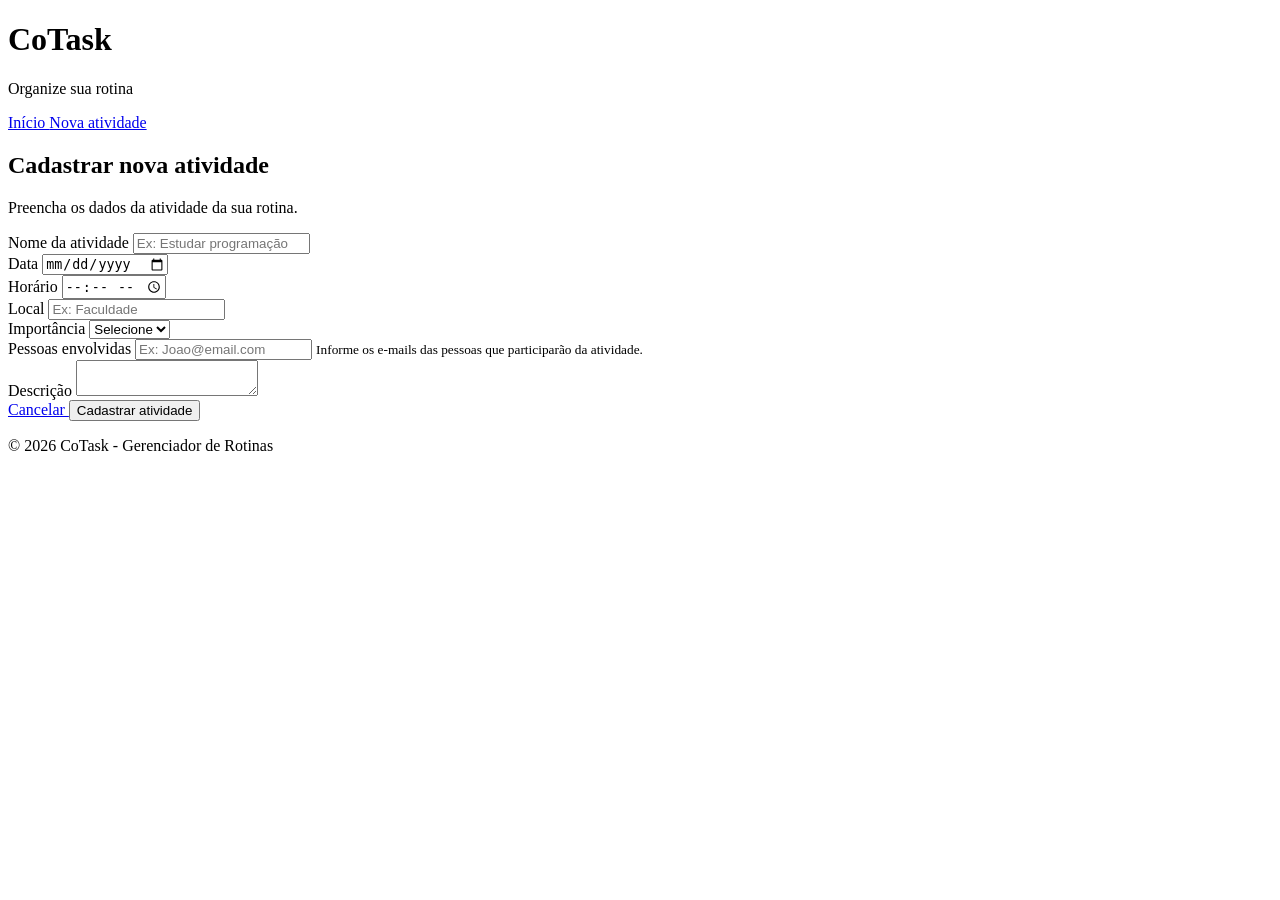
==== pages/cadastro.html @ 97919b4a "feat: adiciona formulário de cadastro de rotina" ====
<!DOCTYPE html>
<html lang="pt-BR">

<head>

    <meta charset="UTF-8">

    <meta name="viewport"
        content="width=device-width, initial-scale=1.0">

    <title>CoTask - Nova Atividade</title>

    <link rel="stylesheet"
        href="../assets/css/style.css">

</head>

<body>

    <header class="header">

        <div class="logo">

            <h1>CoTask</h1>

            <p>Organize sua rotina</p>

        </div>

        <nav>

            <a href="../index.html">
                Início
            </a>

            <a href="cadastro.html">
                Nova atividade
            </a>

        </nav>

    </header>


    <main>

        <section class="form-container">

            <h2>Cadastrar nova atividade</h2>

            <p>
                Preencha os dados da atividade da sua rotina.
            </p>


            <form>

                <div class="form-group">

                    <label for="atividade">
                        Nome da atividade
                    </label>

                    <input
                        type="text"
                        id="atividade"
                        name="atividade"
                        placeholder="Ex: Estudar programação"
                        required>

                </div>


                <div class="form-row">

                    <div class="form-group">

                        <label for="data">
                            Data
                        </label>

                        <input
                            type="date"
                            id="data"
                            name="data"
                            required>

                    </div>


                    <div class="form-group">

                        <label for="horario">
                            Horário
                        </label>

                        <input
                            type="time"
                            id="horario"
                            name="horario"
                            required>

                    </div>

                </div>


                <div class="form-group">

                    <label for="local">
                        Local
                    </label>

                    <input
                        type="text"
                        id="local"
                        name="local"
                        placeholder="Ex: Faculdade">

                </div>


                <div class="form-group">

                    <label for="importancia">
                        Importância
                    </label>

                    <select
                        id="importancia"
                        name="importancia">

                        <option value="">
                            Selecione
                        </option>

                        <option value="baixa">
                            Baixa
                        </option>

                        <option value="media">
                            Média
                        </option>

                        <option value="alta">
                            Alta
                        </option>

                    </select>

                </div>


                <div class="form-group">

                    <label for="pessoas">
                        Pessoas envolvidas
                    </label>

                    <input
                        type="text"
                        id="pessoas"
                        name="pessoas"
                        placeholder="Ex: Joao@email.com">

                    <small>
                        Informe os e-mails das pessoas que participarão
                        da atividade.
                    </small>

                </div>


                <div class="form-group">

                    <label for="descricao">
                        Descrição
                    </label>

                    <textarea
                        id="descricao"
                        name="descricao"
                        placeholder="Descreva a atividade">
                    </textarea>

                </div>


                <div class="form-buttons">

                    <a
                        href="../index.html"
                        class="button secondary">
                        Cancelar
                    </a>

                    <button
                        type="submit"
                        class="button">
                        Cadastrar atividade
                    </button>

                </div>

            </form>

        </section>

    </main>


    <footer>

        <p>
            © 2026 CoTask - Gerenciador de Rotinas
        </p>

    </footer>

</body>

</html>
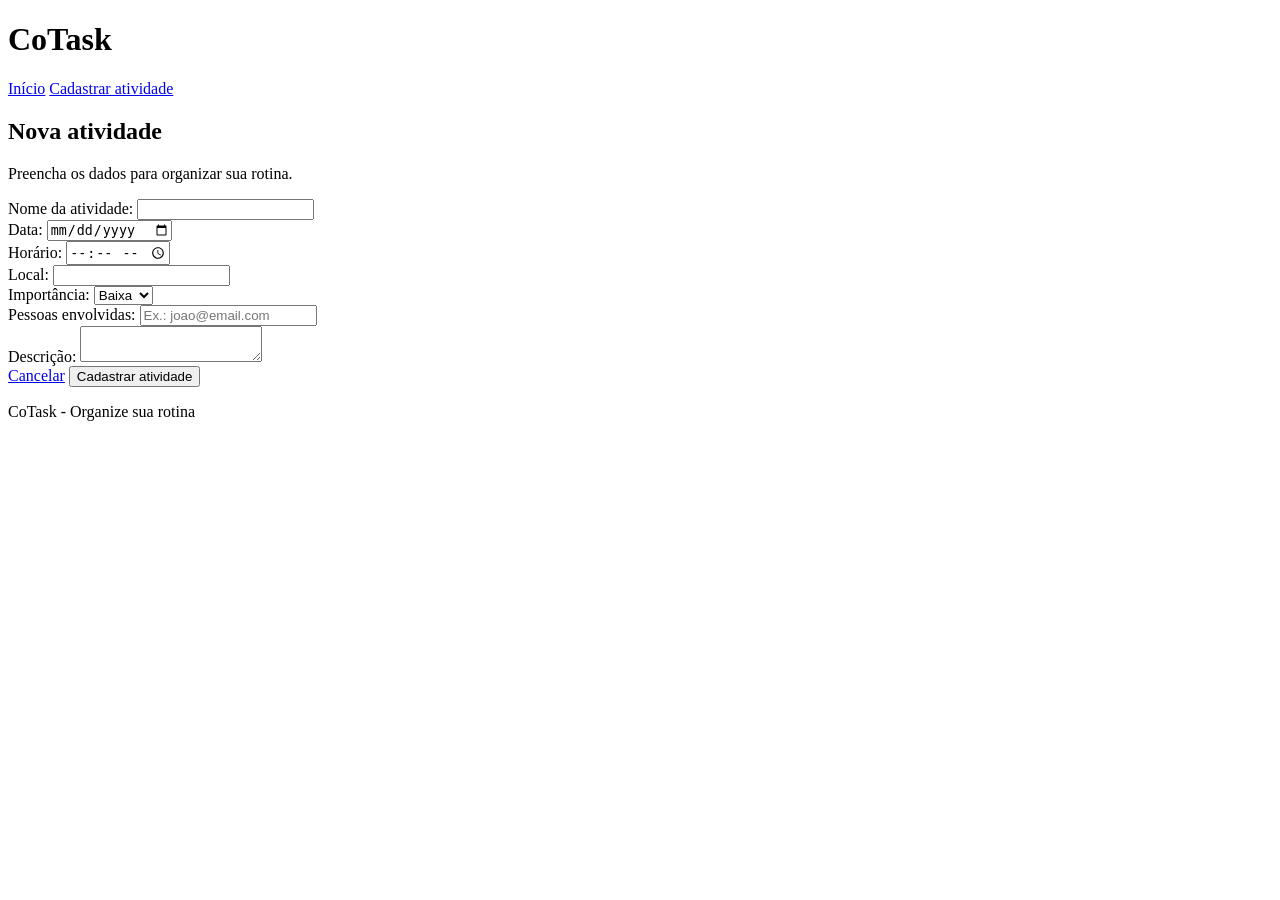
==== commit 85e2a8d4: "feat: adiciona formulário de cadastro de rotina" ====
--- a/pages/cadastro.html
+++ b/pages/cadastro.html
@@ -1,222 +1,76 @@
+
 <!DOCTYPE html>
 <html lang="pt-BR">
-
 <head>
-
     <meta charset="UTF-8">
-
-    <meta name="viewport"
-        content="width=device-width, initial-scale=1.0">
-
-    <title>CoTask - Nova Atividade</title>
-
-    <link rel="stylesheet"
-        href="../assets/css/style.css">
-
+    <meta name="viewport" content="width=device-width, initial-scale=1.0">
+    <title>Cadastrar atividade - CoTask</title>
 </head>
-
 <body>
 
-    <header class="header">
-
-        <div class="logo">
-
-            <h1>CoTask</h1>
-
-            <p>Organize sua rotina</p>
-
-        </div>
-
+    <header>
+        <h1>CoTask</h1>
         <nav>
-
-            <a href="../index.html">
-                Início
-            </a>
-
-            <a href="cadastro.html">
-                Nova atividade
-            </a>
-
+            <a href="../index.html">Início</a>
+            <a href="cadastro.html">Cadastrar atividade</a>
         </nav>
-
     </header>
 
-
     <main>
-
-        <section class="form-container">
-
-            <h2>Cadastrar nova atividade</h2>
-
-            <p>
-                Preencha os dados da atividade da sua rotina.
-            </p>
-
+        <section>
+            <h2>Nova atividade</h2>
+            <p>Preencha os dados para organizar sua rotina.</p>
 
             <form>
-
-                <div class="form-group">
-
-                    <label for="atividade">
-                        Nome da atividade
-                    </label>
-
-                    <input
-                        type="text"
-                        id="atividade"
-                        name="atividade"
-                        placeholder="Ex: Estudar programação"
-                        required>
-
+                <div>
+                    <label for="atividade">Nome da atividade:</label>
+                    <input type="text" id="atividade" name="atividade" required>
                 </div>
 
-
-                <div class="form-row">
-
-                    <div class="form-group">
-
-                        <label for="data">
-                            Data
-                        </label>
-
-                        <input
-                            type="date"
-                            id="data"
-                            name="data"
-                            required>
-
-                    </div>
-
-
-                    <div class="form-group">
-
-                        <label for="horario">
-                            Horário
-                        </label>
-
-                        <input
-                            type="time"
-                            id="horario"
-                            name="horario"
-                            required>
-
-                    </div>
-
+                <div>
+                    <label for="data">Data:</label>
+                    <input type="date" id="data" name="data" required>
                 </div>
 
-
-                <div class="form-group">
-
-                    <label for="local">
-                        Local
-                    </label>
-
-                    <input
-                        type="text"
-                        id="local"
-                        name="local"
-                        placeholder="Ex: Faculdade">
-
+                <div>
+                    <label for="horario">Horário:</label>
+                    <input type="time" id="horario" name="horario" required>
                 </div>
 
-
-                <div class="form-group">
-
-                    <label for="importancia">
-                        Importância
-                    </label>
-
-                    <select
-                        id="importancia"
-                        name="importancia">
-
-                        <option value="">
-                            Selecione
-                        </option>
-
-                        <option value="baixa">
-                            Baixa
-                        </option>
-
-                        <option value="media">
-                            Média
-                        </option>
-
-                        <option value="alta">
-                            Alta
-                        </option>
-
-                    </select>
-
+                <div>
+                    <label for="local">Local:</label>
+                    <input type="text" id="local" name="local">
                 </div>
 
-
-                <div class="form-group">
-
-                    <label for="pessoas">
-                        Pessoas envolvidas
-                    </label>
-
-                    <input
-                        type="text"
-                        id="pessoas"
-                        name="pessoas"
-                        placeholder="Ex: Joao@email.com">
-
-                    <small>
-                        Informe os e-mails das pessoas que participarão
-                        da atividade.
-                    </small>
-
+                <div>
+                    <label for="importancia">Importância:</label>
+                    <select id="importancia" name="importancia">
+                        <option value="baixa">Baixa</option>
+                        <option value="media">Média</option>
+                        <option value="alta">Alta</option>
+                    </select>
                 </div>
 
-
-                <div class="form-group">
-
-                    <label for="descricao">
-                        Descrição
-                    </label>
-
-                    <textarea
-                        id="descricao"
-                        name="descricao"
-                        placeholder="Descreva a atividade">
-                    </textarea>
-
+                <div>
+                    <label for="pessoas">Pessoas envolvidas:</label>
+                    <input type="text" id="pessoas" name="pessoas"
+                        placeholder="Ex.: joao@email.com">
                 </div>
 
-
-                <div class="form-buttons">
-
-                    <a
-                        href="../index.html"
-                        class="button secondary">
-                        Cancelar
-                    </a>
-
-                    <button
-                        type="submit"
-                        class="button">
-                        Cadastrar atividade
-                    </button>
-
+                <div>
+                    <label for="descricao">Descrição:</label>
+                    <textarea id="descricao" name="descricao"></textarea>
                 </div>
 
+                <a href="../index.html">Cancelar</a>
+                <button type="submit">Cadastrar atividade</button>
             </form>
-
         </section>
-
     </main>
 
-
     <footer>
-
-        <p>
-            © 2026 CoTask - Gerenciador de Rotinas
-        </p>
-
+        <p>CoTask - Organize sua rotina</p>
     </footer>
 
 </body>
-
-</html>+</html>
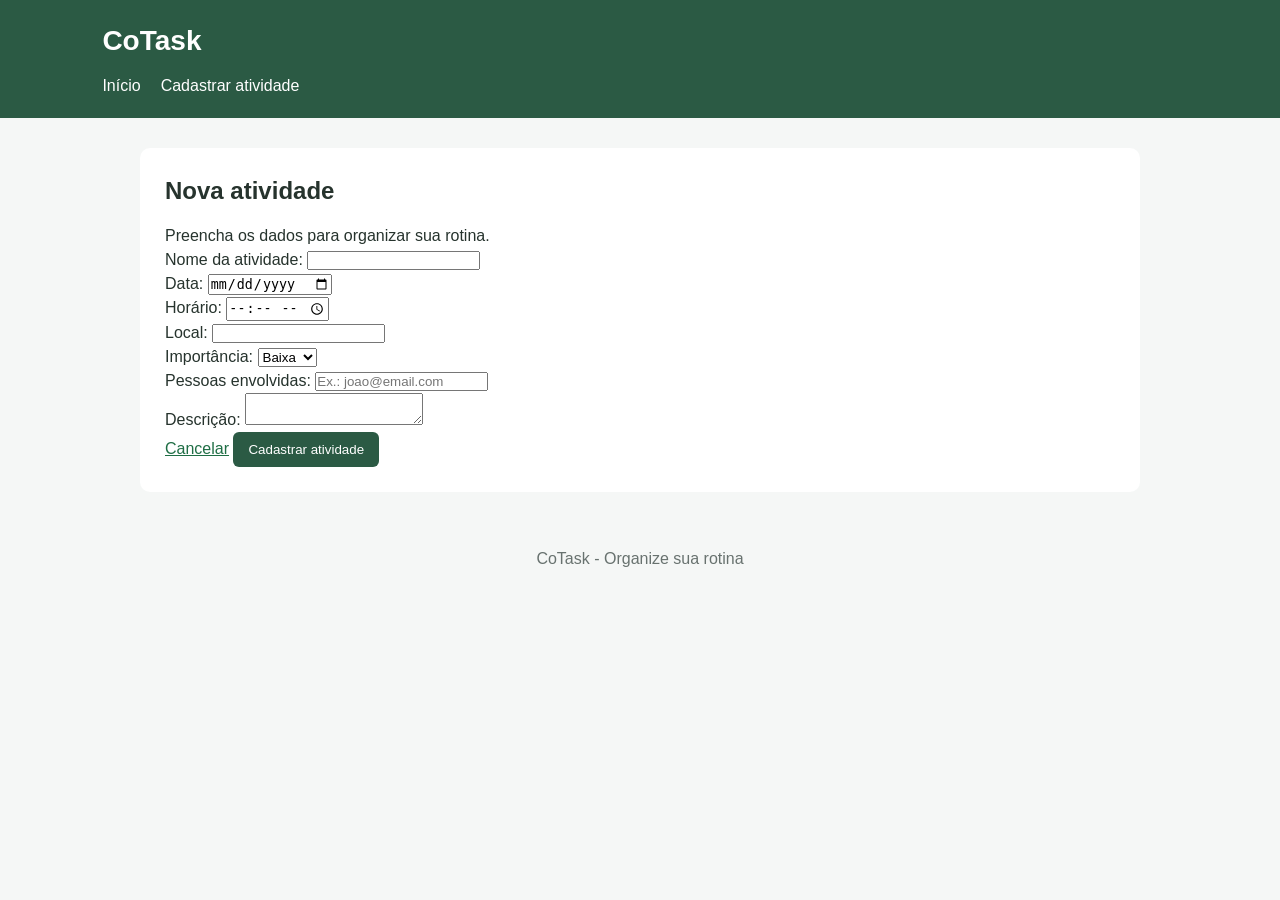
==== commit 33a005ea: "style: define identidade visual do CoTask" ====
--- a/pages/cadastro.html
+++ b/pages/cadastro.html
@@ -5,6 +5,7 @@
     <meta charset="UTF-8">
     <meta name="viewport" content="width=device-width, initial-scale=1.0">
     <title>Cadastrar atividade - CoTask</title>
+    <link rel="stylesheet" href="../assets/style.css">
 </head>
 <body>
 
--- a/assets/style.css
+++ b/assets/style.css
@@ -0,0 +1,86 @@
+
+* {
+    margin: 0;
+    padding: 0;
+    box-sizing: border-box;
+}
+
+body {
+    font-family: Arial, Helvetica, sans-serif;
+    background-color: #f5f7f6;
+    color: #26332d;
+    line-height: 1.5;
+}
+
+header {
+    background-color: #2b5a44;
+    color: white;
+    padding: 20px 8%;
+}
+
+header h1 {
+    font-size: 28px;
+}
+
+header p {
+    font-size: 14px;
+}
+
+nav {
+    display: flex;
+    gap: 20px;
+    margin-top: 12px;
+}
+
+nav a {
+    color: white;
+    text-decoration: none;
+}
+
+nav a:hover {
+    text-decoration: underline;
+}
+
+main {
+    width: 90%;
+    max-width: 1000px;
+    margin: 30px auto;
+}
+
+section {
+    background-color: white;
+    padding: 25px;
+    border-radius: 10px;
+    margin-bottom: 25px;
+}
+
+h2 {
+    margin-bottom: 15px;
+}
+
+h3 {
+    margin-bottom: 10px;
+}
+
+a {
+    color: #1f6e45;
+}
+
+button {
+    background-color: #2b5a44;
+    color: white;
+    border: none;
+    padding: 10px 15px;
+    border-radius: 6px;
+    cursor: pointer;
+}
+
+button:hover {
+    background-color: #214735;
+}
+
+footer {
+    text-align: center;
+    padding: 25px;
+    color: #68726f;
+}
